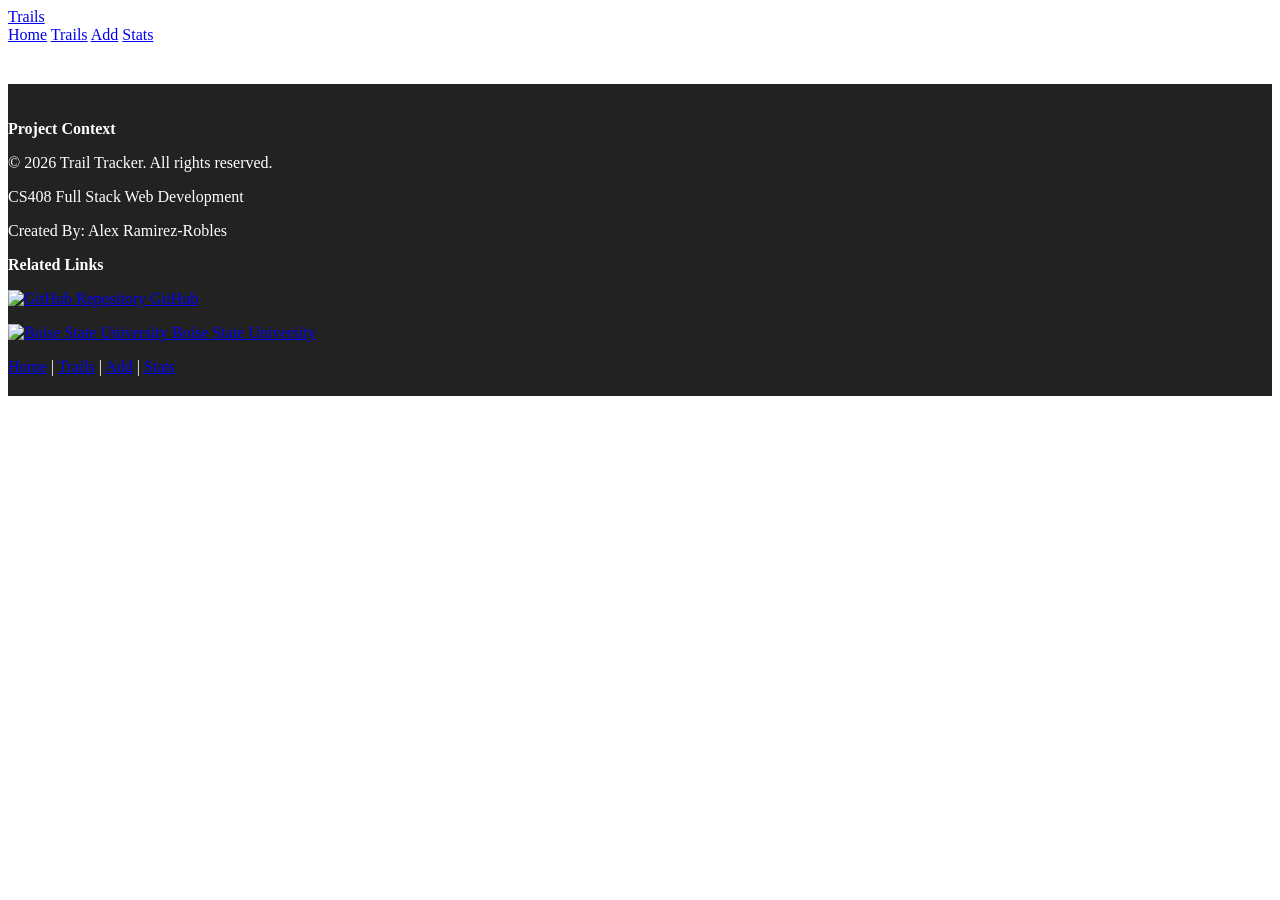
==== src/main/resources/templates/index.html @ db51a497 "Updated NavBar" ====
<!DOCTYPE html>
<html lang="en" xmlns:th="http://www.thymeleaf.org">
<head>
    <meta charset="UTF-8">
    <meta name="viewport" content="width=device-width, initial-scale=1.0">
    <title>My Template</title>
    <link rel="stylesheet" th:href="@{/webjars/bootstrap/5.3.8/css/bootstrap.min.css}">
    <link rel="stylesheet" th:href="@{/css/style.css}">
</head>
<body>
<!-- Navbar -->
<nav class="navbar navbar-expand-lg bg-body-tertiary">
    <div class="container-fluid">
        <a class="navbar-brand" href="/">Trails</a>
        <div class="navbar-nav">
            <a class="nav-link" href="/">Home</a>
            <a class="nav-link" href="/trails">Trails</a>
            <a class="nav-link" href="/add">Add</a>
            <a class="nav-link" href="/stats">Stats</a>
        </div>
    </div>
</nav>
<main>
    <!-- Page content -->
    <div>
        <h1 th:text="${title}"></h1>
        <p th:text="${message}"></p>
    </div>
</main>
<!-- Footer -->
<footer style="background-color:#222; color:white; padding:20px 0; margin-top:40px;">
    <div class="container">
        <div class="row text-center text-md-start">

            <!-- Info -->
            <div class="col-md-6 mb-3">
                <p><strong>Project Context</strong></p>
                <p>&copy; 2026 Trail Tracker. All rights reserved.</p>
                <p>CS408 Full Stack Web Development</p>
                <p>Created By: Alex Ramirez-Robles</p>
            </div>

            <!-- Links -->
            <div class="col-md-6 mb-3">
                <p><strong>Related Links</strong></p>
                <p>
                    <a href="https://github.com/Alex-Ramirez-BSU/CS408-FullStack" target="_blank" rel="noopener noreferrer" title="GitHub Repository">
                        <img class="footer-img" src="../images/github_logo.png" alt="GitHub Repository">
                        GitHub
                    </a>
                </p>
                <p>
                    <a href="https://www.boisestate.edu" target="_blank" rel="noopener noreferrer" title="Boise State University">
                        <img class="footer-img" src="../images/bsu_b_logo.png" alt="Boise State University">
                        Boise State University
                    </a>
                </p>
            </div>

        </div>

        <!-- Bottom Nav -->
        <div class="footer-bottom d-flex justify-content-center flex-wrap gap-3 pt-3 mt-3 border-top">
            <a href="/">Home</a> |
            <a href="/trails">Trails</a> |
            <a href="/add">Add</a> |
            <a href="/stats">Stats</a>
        </div>
    </div>
</footer>
<script src="/webjars/bootstrap/5.3.8/js/bootstrap.bundle.min.js"></script>
</body>
</html>
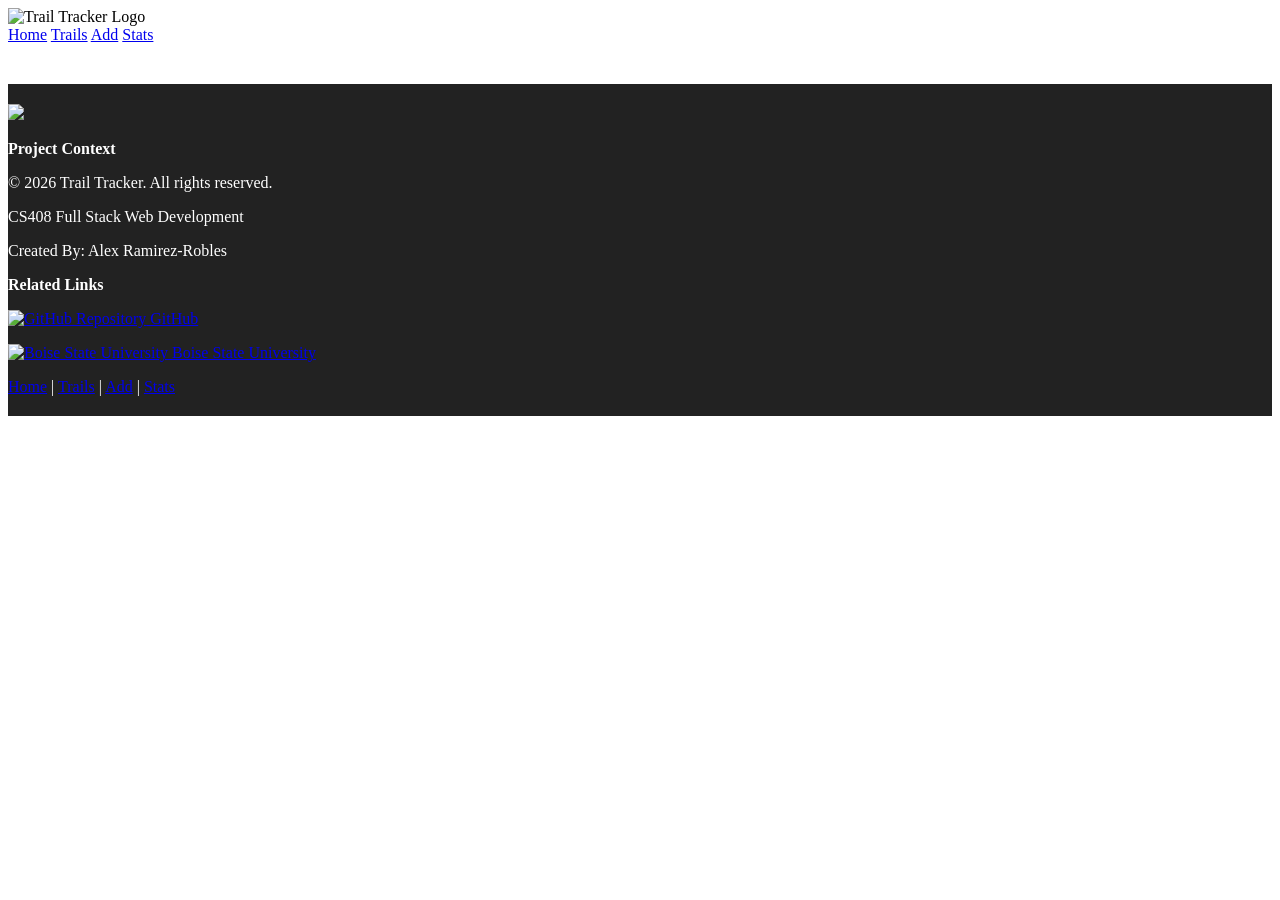
==== commit 346b35a0: "Added Logo Images & favicon" ====
--- a/src/main/resources/templates/index.html
+++ b/src/main/resources/templates/index.html
@@ -4,6 +4,7 @@
     <meta charset="UTF-8">
     <meta name="viewport" content="width=device-width, initial-scale=1.0">
     <title>My Template</title>
+    <link rel="icon" type="image/x-icon" href="/images/logo/tt_favicon.png">
     <link rel="stylesheet" th:href="@{/webjars/bootstrap/5.3.8/css/bootstrap.min.css}">
     <link rel="stylesheet" th:href="@{/css/style.css}">
 </head>
@@ -11,7 +12,9 @@
 <!-- Navbar -->
 <nav class="navbar navbar-expand-lg bg-body-tertiary">
     <div class="container-fluid">
-        <a class="navbar-brand" href="/">Trails</a>
+        <a class="navbar-brand" th:href="@{/}">
+            <img class="navbar-logo" th:src="@{/images/logo/tt_logo_expanded_nbg.png}" alt="Trail Tracker Logo">
+        </a>
         <div class="navbar-nav">
             <a class="nav-link" href="/">Home</a>
             <a class="nav-link" href="/trails">Trails</a>
@@ -30,10 +33,14 @@
 <!-- Footer -->
 <footer style="background-color:#222; color:white; padding:20px 0; margin-top:40px;">
     <div class="container">
-        <div class="row text-center text-md-start">
+        <div class="row text-center text-md-start footer-bottom">
+
+            <div class="col-md-4 mb-3">
+                <img class="footer-logo" src="/images/logo/tt_logo_expanded.png">
+            </div>
 
             <!-- Info -->
-            <div class="col-md-6 mb-3">
+            <div class="col-md-4 mb-3">
                 <p><strong>Project Context</strong></p>
                 <p>&copy; 2026 Trail Tracker. All rights reserved.</p>
                 <p>CS408 Full Stack Web Development</p>
@@ -41,17 +48,17 @@
             </div>
 
             <!-- Links -->
-            <div class="col-md-6 mb-3">
+            <div class="col-md-4 mb-3">
                 <p><strong>Related Links</strong></p>
                 <p>
                     <a href="https://github.com/Alex-Ramirez-BSU/CS408-FullStack" target="_blank" rel="noopener noreferrer" title="GitHub Repository">
-                        <img class="footer-img" src="../images/github_logo.png" alt="GitHub Repository">
+                        <img class="footer-img" src="/images/github_logo.png" alt="GitHub Repository">
                         GitHub
                     </a>
                 </p>
                 <p>
                     <a href="https://www.boisestate.edu" target="_blank" rel="noopener noreferrer" title="Boise State University">
-                        <img class="footer-img" src="../images/bsu_b_logo.png" alt="Boise State University">
+                        <img class="footer-img" src="/images/bsu_b_logo.png" alt="Boise State University">
                         Boise State University
                     </a>
                 </p>
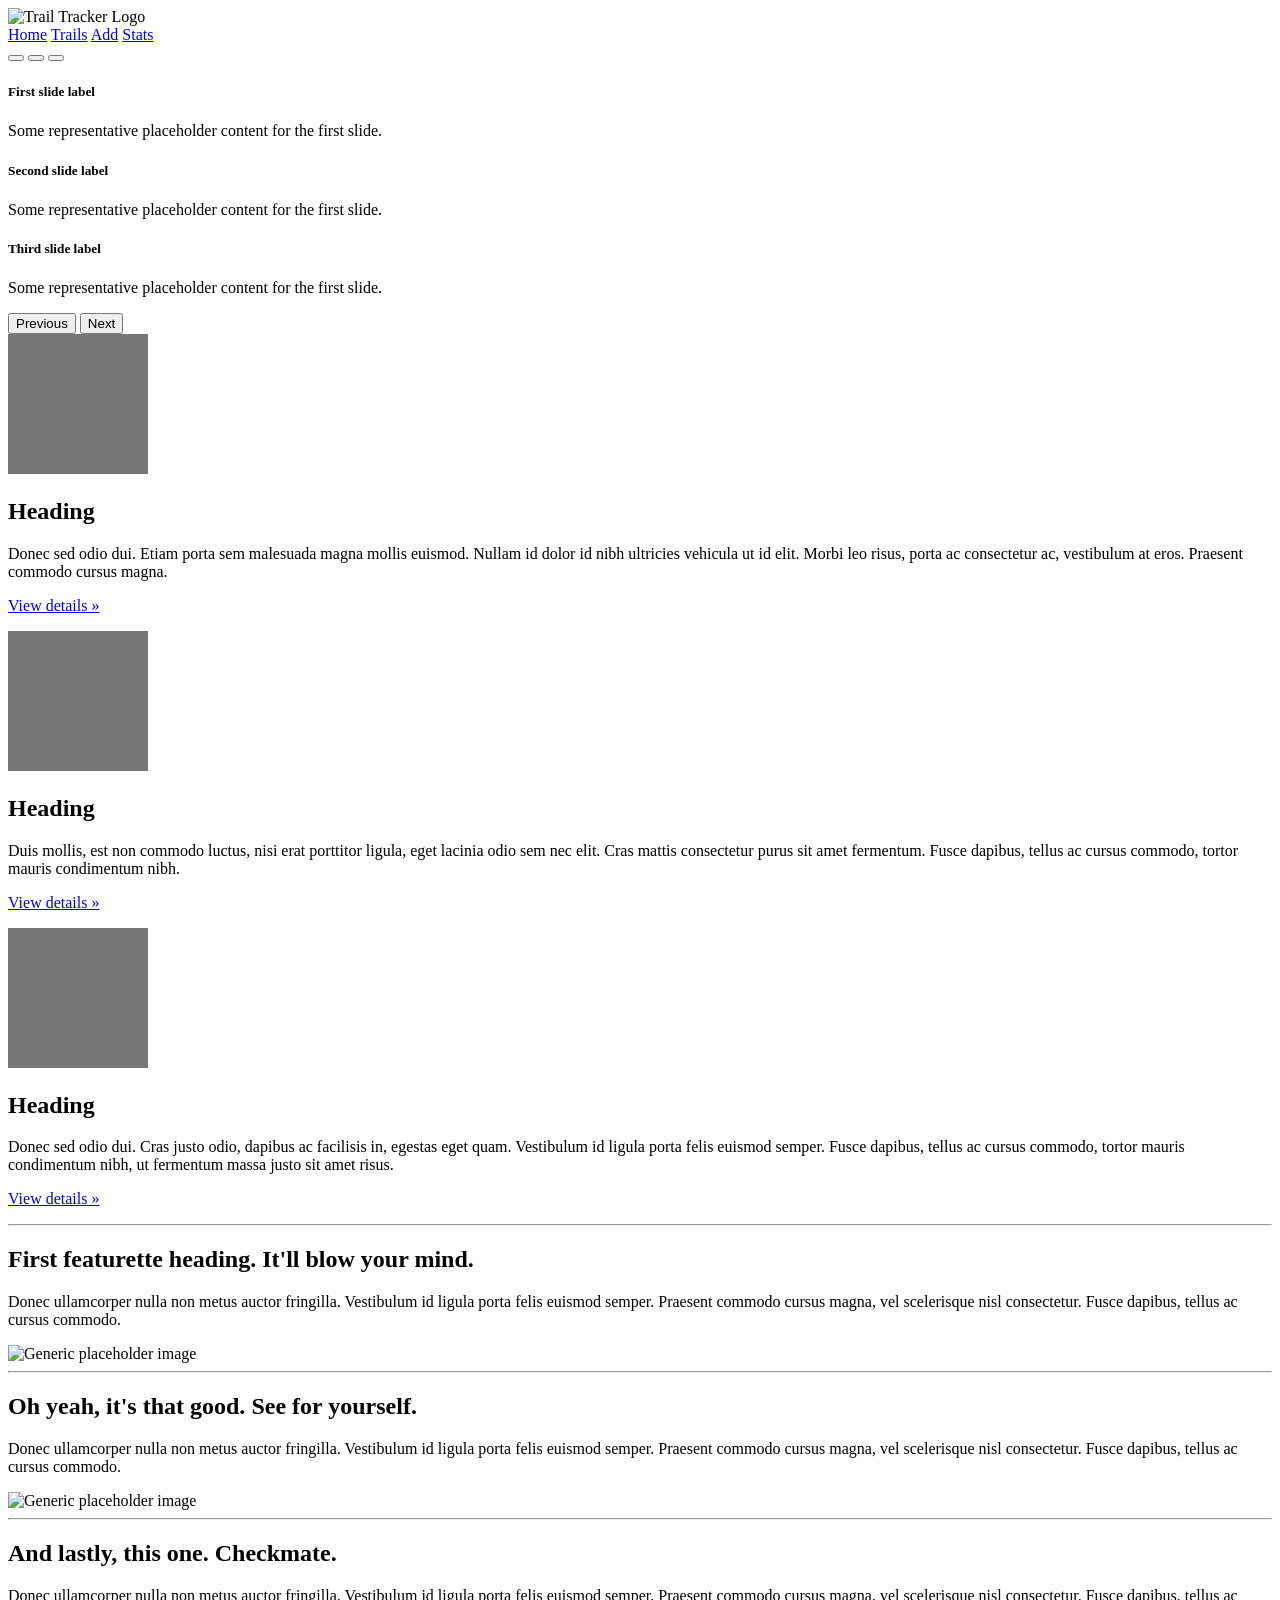
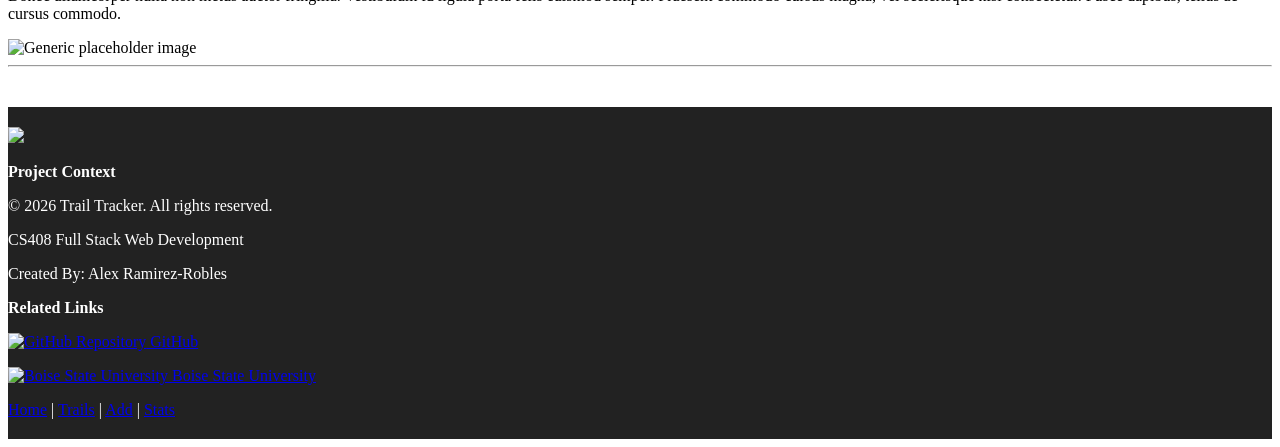
==== commit cdd5bc9e: "Updated Homepage & Added CSS" ====
--- a/src/main/resources/templates/index.html
+++ b/src/main/resources/templates/index.html
@@ -3,10 +3,11 @@
 <head>
     <meta charset="UTF-8">
     <meta name="viewport" content="width=device-width, initial-scale=1.0">
-    <title>My Template</title>
+    <title>Homepage</title>
     <link rel="icon" type="image/x-icon" href="/images/logo/tt_favicon.png">
     <link rel="stylesheet" th:href="@{/webjars/bootstrap/5.3.8/css/bootstrap.min.css}">
     <link rel="stylesheet" th:href="@{/css/style.css}">
+    <link rel="stylesheet" th:href="@{/css/carousel.css}">
 </head>
 <body>
 <!-- Navbar -->
@@ -23,13 +24,120 @@
         </div>
     </div>
 </nav>
-<main>
-    <!-- Page content -->
-    <div>
-        <h1 th:text="${title}"></h1>
-        <p th:text="${message}"></p>
+<main role="main">
+    <div id="carouselExampleCaptions" class="carousel slide">
+        <div class="carousel-indicators">
+            <button type="button" data-bs-target="#carouselExampleCaptions" data-bs-slide-to="0" class="active" aria-current="true" aria-label="Slide 1"></button>
+            <button type="button" data-bs-target="#carouselExampleCaptions" data-bs-slide-to="1" aria-label="Slide 2"></button>
+            <button type="button" data-bs-target="#carouselExampleCaptions" data-bs-slide-to="2" aria-label="Slide 3"></button>
+        </div>
+        <div class="carousel-inner">
+            <div class="carousel-item active">
+<!--                <img th:src="@{/images/bsu_b_logo.png}" class="d-block w-100" alt="BSU">-->
+                <div class="carousel-caption d-block bg-dark bg-opacity-50 rounded p-3">
+                    <h5>First slide label</h5>
+                    <p>Some representative placeholder content for the first slide.</p>
+                </div>
+            </div>
+            <div class="carousel-item">
+<!--                <img src="..." class="d-block w-100" alt="...">-->
+                <div class="carousel-caption d-block bg-dark bg-opacity-50 rounded p-3">
+                    <h5>Second slide label</h5>
+                    <p>Some representative placeholder content for the first slide.</p>
+                </div>
+            </div>
+            <div class="carousel-item">
+<!--                <img src="..." class="d-block w-100" alt="...">-->
+                <div class="carousel-caption d-block bg-dark bg-opacity-50 rounded p-3">
+                    <h5>Third slide label</h5>
+                    <p>Some representative placeholder content for the first slide.</p>
+                </div>
+            </div>
+        </div>
+        <button class="carousel-control-prev" type="button" data-bs-target="#carouselExampleCaptions" data-bs-slide="prev">
+            <span class="carousel-control-prev-icon" aria-hidden="true"></span>
+            <span class="visually-hidden">Previous</span>
+        </button>
+        <button class="carousel-control-next" type="button" data-bs-target="#carouselExampleCaptions" data-bs-slide="next">
+            <span class="carousel-control-next-icon" aria-hidden="true"></span>
+            <span class="visually-hidden">Next</span>
+        </button>
     </div>
+
+    <!-- Marketing messaging and featurettes
+    ================================================== -->
+    <!-- Wrap the rest of the page in another container to center all the content. -->
+
+    <div class="container marketing">
+
+        <!-- Three columns of text below the carousel -->
+        <div class="row">
+            <div class="col-lg-4">
+                <img class="rounded-circle" src="[data-uri]" alt="Generic placeholder image" width="140" height="140">
+                <h2>Heading</h2>
+                <p>Donec sed odio dui. Etiam porta sem malesuada magna mollis euismod. Nullam id dolor id nibh ultricies vehicula ut id elit. Morbi leo risus, porta ac consectetur ac, vestibulum at eros. Praesent commodo cursus magna.</p>
+                <p><a class="btn btn-secondary" href="#" role="button">View details &raquo;</a></p>
+            </div><!-- /.col-lg-4 -->
+            <div class="col-lg-4">
+                <img class="rounded-circle" src="[data-uri]" alt="Generic placeholder image" width="140" height="140">
+                <h2>Heading</h2>
+                <p>Duis mollis, est non commodo luctus, nisi erat porttitor ligula, eget lacinia odio sem nec elit. Cras mattis consectetur purus sit amet fermentum. Fusce dapibus, tellus ac cursus commodo, tortor mauris condimentum nibh.</p>
+                <p><a class="btn btn-secondary" href="#" role="button">View details &raquo;</a></p>
+            </div><!-- /.col-lg-4 -->
+            <div class="col-lg-4">
+                <img class="rounded-circle" src="[data-uri]" alt="Generic placeholder image" width="140" height="140">
+                <h2>Heading</h2>
+                <p>Donec sed odio dui. Cras justo odio, dapibus ac facilisis in, egestas eget quam. Vestibulum id ligula porta felis euismod semper. Fusce dapibus, tellus ac cursus commodo, tortor mauris condimentum nibh, ut fermentum massa justo sit amet risus.</p>
+                <p><a class="btn btn-secondary" href="#" role="button">View details &raquo;</a></p>
+            </div><!-- /.col-lg-4 -->
+        </div><!-- /.row -->
+
+
+        <!-- START THE FEATURETTES -->
+
+        <hr class="featurette-divider">
+
+        <div class="row featurette">
+            <div class="col-md-7">
+                <h2 class="featurette-heading">First featurette heading. <span class="text-muted">It'll blow your mind.</span></h2>
+                <p class="lead">Donec ullamcorper nulla non metus auctor fringilla. Vestibulum id ligula porta felis euismod semper. Praesent commodo cursus magna, vel scelerisque nisl consectetur. Fusce dapibus, tellus ac cursus commodo.</p>
+            </div>
+            <div class="col-md-5">
+                <img class="featurette-image img-fluid mx-auto" data-src="holder.js/500x500/auto" alt="Generic placeholder image">
+            </div>
+        </div>
+
+        <hr class="featurette-divider">
+
+        <div class="row featurette">
+            <div class="col-md-7 order-md-2">
+                <h2 class="featurette-heading">Oh yeah, it's that good. <span class="text-muted">See for yourself.</span></h2>
+                <p class="lead">Donec ullamcorper nulla non metus auctor fringilla. Vestibulum id ligula porta felis euismod semper. Praesent commodo cursus magna, vel scelerisque nisl consectetur. Fusce dapibus, tellus ac cursus commodo.</p>
+            </div>
+            <div class="col-md-5 order-md-1">
+                <img class="featurette-image img-fluid mx-auto" data-src="holder.js/500x500/auto" alt="Generic placeholder image">
+            </div>
+        </div>
+
+        <hr class="featurette-divider">
+
+        <div class="row featurette">
+            <div class="col-md-7">
+                <h2 class="featurette-heading">And lastly, this one. <span class="text-muted">Checkmate.</span></h2>
+                <p class="lead">Donec ullamcorper nulla non metus auctor fringilla. Vestibulum id ligula porta felis euismod semper. Praesent commodo cursus magna, vel scelerisque nisl consectetur. Fusce dapibus, tellus ac cursus commodo.</p>
+            </div>
+            <div class="col-md-5">
+                <img class="featurette-image img-fluid mx-auto" data-src="holder.js/500x500/auto" alt="Generic placeholder image">
+            </div>
+        </div>
+
+        <hr class="featurette-divider">
+
+        <!-- /END THE FEATURETTES -->
+
+    </div><!-- /.container -->
 </main>
+
 <!-- Footer -->
 <footer style="background-color:#222; color:white; padding:20px 0; margin-top:40px;">
     <div class="container">
@@ -63,7 +171,6 @@
                     </a>
                 </p>
             </div>
-
         </div>
 
         <!-- Bottom Nav -->
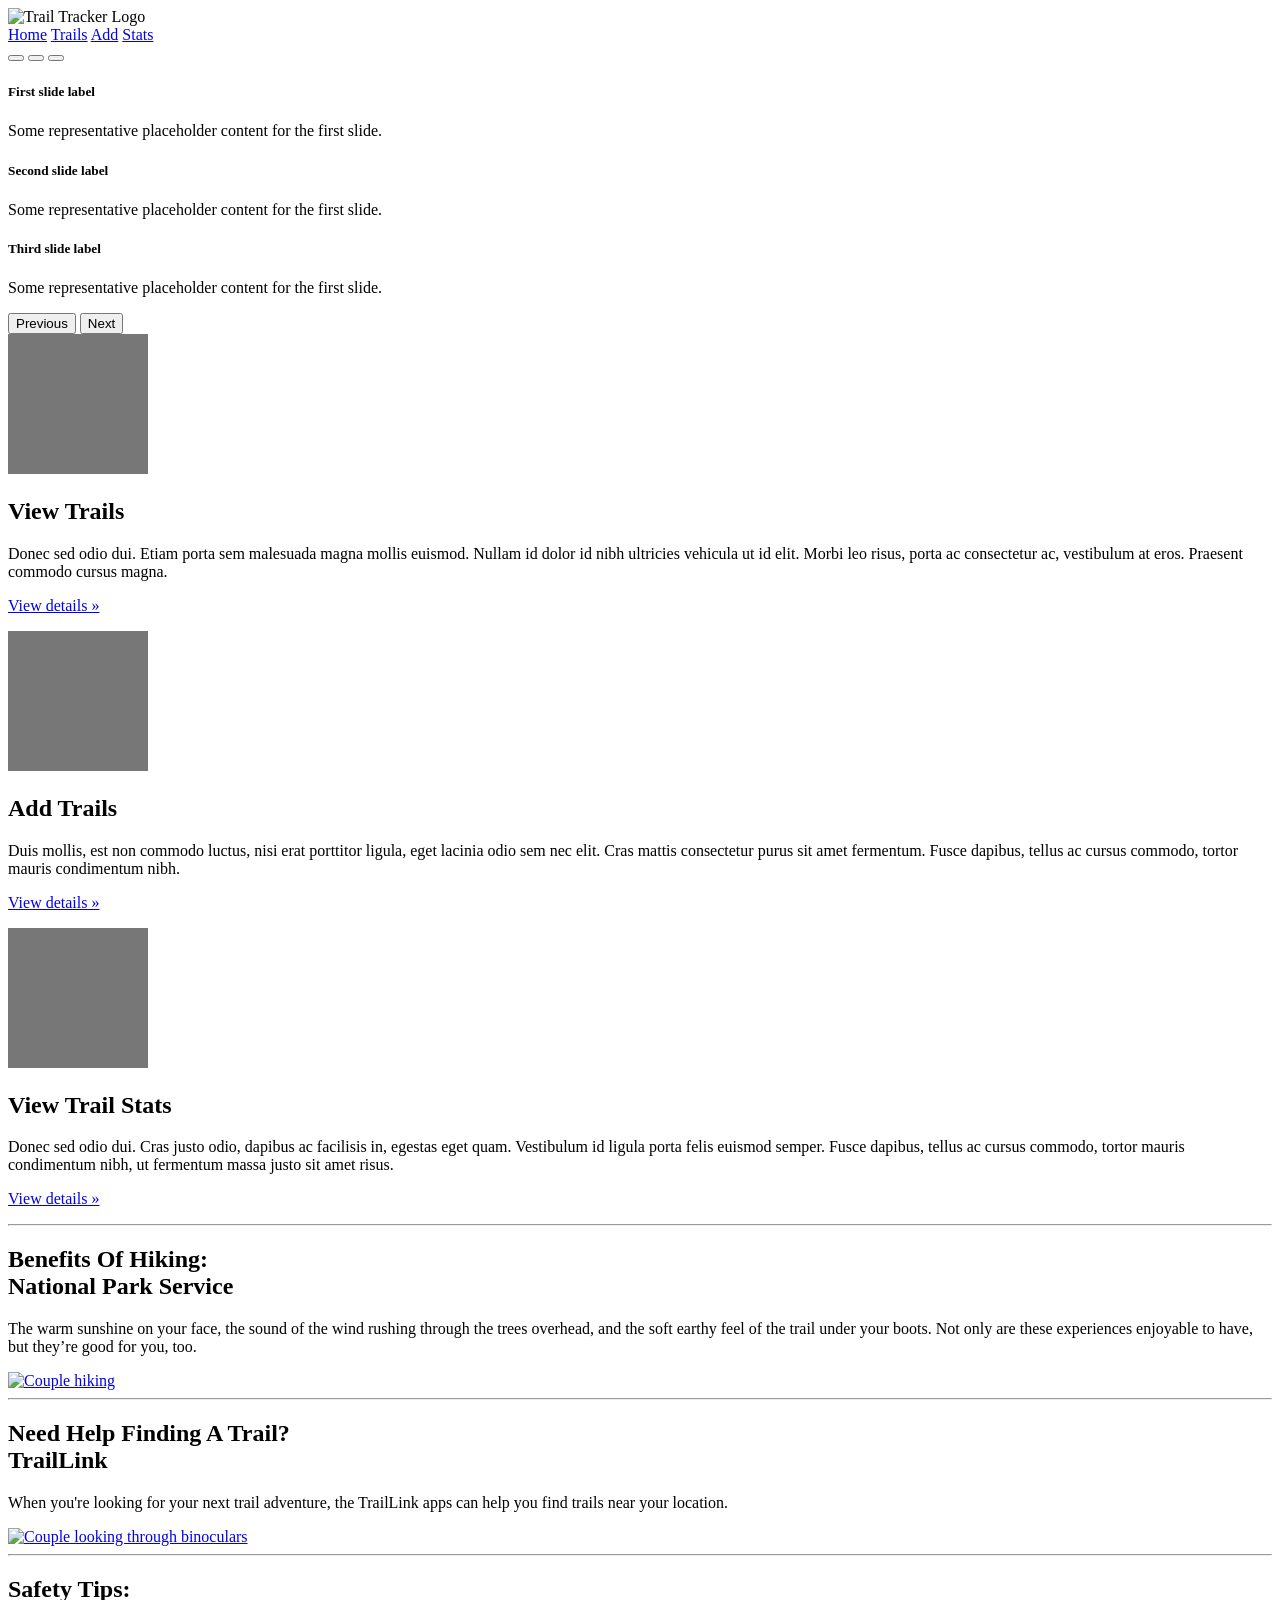
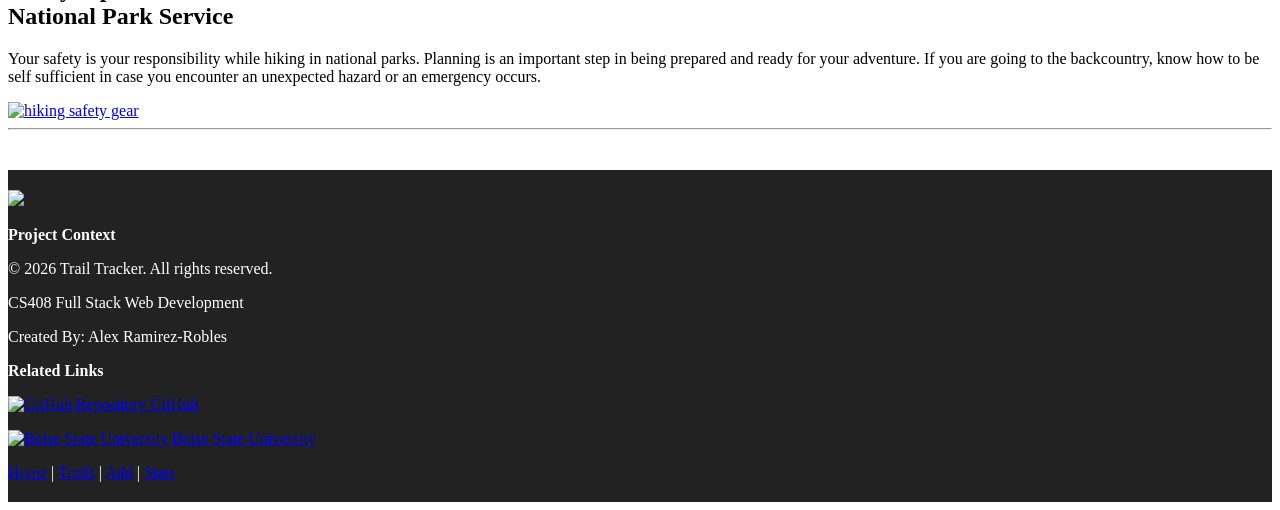
==== commit 0edc71ce: "Updated HomePage With External Links" ====
--- a/src/main/resources/templates/index.html
+++ b/src/main/resources/templates/index.html
@@ -74,19 +74,19 @@
         <div class="row">
             <div class="col-lg-4">
                 <img class="rounded-circle" src="[data-uri]" alt="Generic placeholder image" width="140" height="140">
-                <h2>Heading</h2>
+                <h2>View Trails</h2>
                 <p>Donec sed odio dui. Etiam porta sem malesuada magna mollis euismod. Nullam id dolor id nibh ultricies vehicula ut id elit. Morbi leo risus, porta ac consectetur ac, vestibulum at eros. Praesent commodo cursus magna.</p>
                 <p><a class="btn btn-secondary" href="#" role="button">View details &raquo;</a></p>
             </div><!-- /.col-lg-4 -->
             <div class="col-lg-4">
                 <img class="rounded-circle" src="[data-uri]" alt="Generic placeholder image" width="140" height="140">
-                <h2>Heading</h2>
+                <h2>Add Trails</h2>
                 <p>Duis mollis, est non commodo luctus, nisi erat porttitor ligula, eget lacinia odio sem nec elit. Cras mattis consectetur purus sit amet fermentum. Fusce dapibus, tellus ac cursus commodo, tortor mauris condimentum nibh.</p>
                 <p><a class="btn btn-secondary" href="#" role="button">View details &raquo;</a></p>
             </div><!-- /.col-lg-4 -->
             <div class="col-lg-4">
                 <img class="rounded-circle" src="[data-uri]" alt="Generic placeholder image" width="140" height="140">
-                <h2>Heading</h2>
+                <h2>View Trail Stats</h2>
                 <p>Donec sed odio dui. Cras justo odio, dapibus ac facilisis in, egestas eget quam. Vestibulum id ligula porta felis euismod semper. Fusce dapibus, tellus ac cursus commodo, tortor mauris condimentum nibh, ut fermentum massa justo sit amet risus.</p>
                 <p><a class="btn btn-secondary" href="#" role="button">View details &raquo;</a></p>
             </div><!-- /.col-lg-4 -->
@@ -99,11 +99,13 @@
 
         <div class="row featurette">
             <div class="col-md-7">
-                <h2 class="featurette-heading">First featurette heading. <span class="text-muted">It'll blow your mind.</span></h2>
-                <p class="lead">Donec ullamcorper nulla non metus auctor fringilla. Vestibulum id ligula porta felis euismod semper. Praesent commodo cursus magna, vel scelerisque nisl consectetur. Fusce dapibus, tellus ac cursus commodo.</p>
+                <h2 class="featurette-heading">Benefits Of Hiking: <span class="text-muted"><br>National Park Service</span></h2>
+                <p class="lead">The warm sunshine on your face, the sound of the wind rushing through the trees overhead, and the soft earthy feel of the trail under your boots. Not only are these experiences enjoyable to have, but they’re good for you, too.</p>
             </div>
             <div class="col-md-5">
-                <img class="featurette-image img-fluid mx-auto" data-src="holder.js/500x500/auto" alt="Generic placeholder image">
+                <a href="https://www.nps.gov/subjects/trails/benefits-of-hiking.htm" target="_blank">
+                    <img class="featurette-image img-fluid mx-auto" src="/images/adult-hiking-activity.jpg" alt="Couple hiking">
+                </a>
             </div>
         </div>
 
@@ -111,11 +113,13 @@
 
         <div class="row featurette">
             <div class="col-md-7 order-md-2">
-                <h2 class="featurette-heading">Oh yeah, it's that good. <span class="text-muted">See for yourself.</span></h2>
-                <p class="lead">Donec ullamcorper nulla non metus auctor fringilla. Vestibulum id ligula porta felis euismod semper. Praesent commodo cursus magna, vel scelerisque nisl consectetur. Fusce dapibus, tellus ac cursus commodo.</p>
+                <h2 class="featurette-heading">Need Help Finding A Trail?<span class="text-muted"><br>TrailLink</span></h2>
+                <p class="lead">When you're looking for your next trail adventure, the TrailLink apps can help you find trails near your location.</p>
             </div>
             <div class="col-md-5 order-md-1">
-                <img class="featurette-image img-fluid mx-auto" data-src="holder.js/500x500/auto" alt="Generic placeholder image">
+                <a href="https://www.traillink.com/" target="_blank">
+                    <img class="featurette-image img-fluid mx-auto" src="/images/finding-trails.jpg" alt="Couple looking through binoculars">
+                </a>
             </div>
         </div>
 
@@ -123,11 +127,13 @@
 
         <div class="row featurette">
             <div class="col-md-7">
-                <h2 class="featurette-heading">And lastly, this one. <span class="text-muted">Checkmate.</span></h2>
-                <p class="lead">Donec ullamcorper nulla non metus auctor fringilla. Vestibulum id ligula porta felis euismod semper. Praesent commodo cursus magna, vel scelerisque nisl consectetur. Fusce dapibus, tellus ac cursus commodo.</p>
+                <h2 class="featurette-heading">Safety Tips:<span class="text-muted"><br>National Park Service</span></h2>
+                <p class="lead">Your safety is your responsibility while hiking in national parks. Planning is an important step in being prepared and ready for your adventure. If you are going to the backcountry, know how to be self sufficient in case you encounter an unexpected hazard or an emergency occurs.</p>
             </div>
             <div class="col-md-5">
-                <img class="featurette-image img-fluid mx-auto" data-src="holder.js/500x500/auto" alt="Generic placeholder image">
+                <a href="https://www.nps.gov/articles/hiking-safety.htm" target="_blank">
+                    <img class="featurette-image img-fluid mx-auto" src="/images/safety-gear.jpg" alt="hiking safety gear">
+                </a>
             </div>
         </div>
 
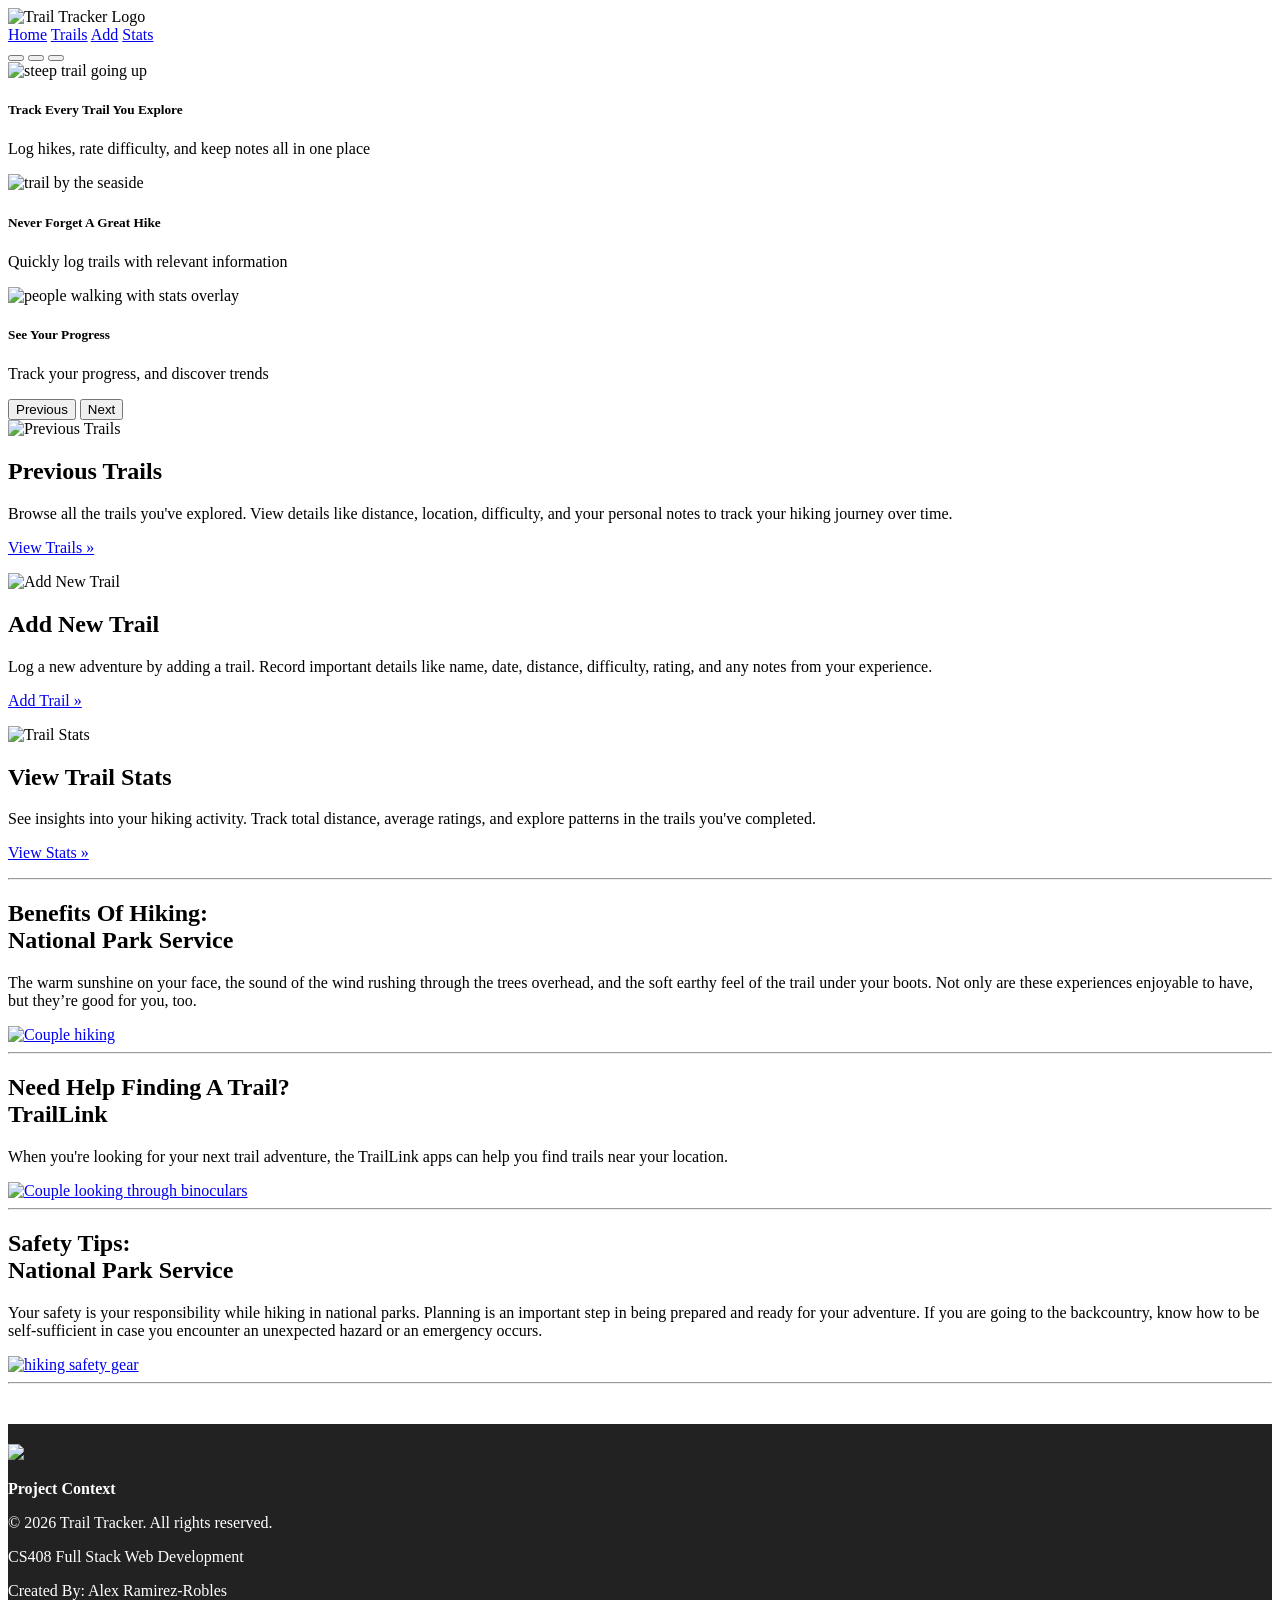
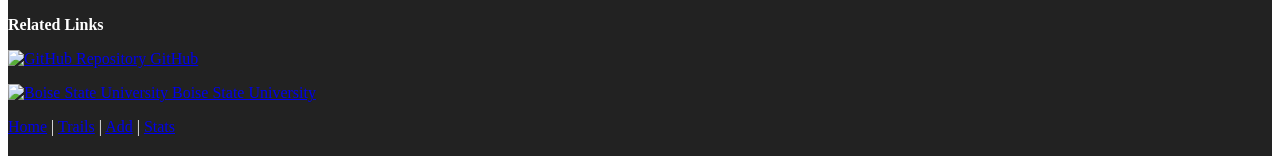
==== commit a0cdd099: "Updated homescreen" ====
--- a/src/main/resources/templates/index.html
+++ b/src/main/resources/templates/index.html
@@ -33,24 +33,24 @@
         </div>
         <div class="carousel-inner">
             <div class="carousel-item active">
-<!--                <img th:src="@{/images/bsu_b_logo.png}" class="d-block w-100" alt="BSU">-->
+                <img src="/images/prev-trail-banner.png" class="d-block w-100" alt="steep trail going up">
                 <div class="carousel-caption d-block bg-dark bg-opacity-50 rounded p-3">
-                    <h5>First slide label</h5>
-                    <p>Some representative placeholder content for the first slide.</p>
+                    <h5>Track Every Trail You Explore</h5>
+                    <p>Log hikes, rate difficulty, and keep notes all in one place</p>
                 </div>
             </div>
             <div class="carousel-item">
-<!--                <img src="..." class="d-block w-100" alt="...">-->
+                <img src="/images/new-trail-banner.jpg" class="d-block w-100" alt="trail by the seaside">
                 <div class="carousel-caption d-block bg-dark bg-opacity-50 rounded p-3">
-                    <h5>Second slide label</h5>
-                    <p>Some representative placeholder content for the first slide.</p>
+                    <h5>Never Forget A Great Hike</h5>
+                    <p>Quickly log trails with relevant information</p>
                 </div>
             </div>
             <div class="carousel-item">
-<!--                <img src="..." class="d-block w-100" alt="...">-->
+                <img src="/images/stats-banner.png" class="d-block w-100" alt="people walking with stats overlay">
                 <div class="carousel-caption d-block bg-dark bg-opacity-50 rounded p-3">
-                    <h5>Third slide label</h5>
-                    <p>Some representative placeholder content for the first slide.</p>
+                    <h5>See Your Progress</h5>
+                    <p>Track your progress, and discover trends</p>
                 </div>
             </div>
         </div>
@@ -72,29 +72,29 @@
 
         <!-- Three columns of text below the carousel -->
         <div class="row">
-            <div class="col-lg-4">
-                <img class="rounded-circle" src="[data-uri]" alt="Generic placeholder image" width="140" height="140">
-                <h2>View Trails</h2>
-                <p>Donec sed odio dui. Etiam porta sem malesuada magna mollis euismod. Nullam id dolor id nibh ultricies vehicula ut id elit. Morbi leo risus, porta ac consectetur ac, vestibulum at eros. Praesent commodo cursus magna.</p>
-                <p><a class="btn btn-secondary" href="#" role="button">View details &raquo;</a></p>
+            <div class="col-lg-4 text-center">
+                <img class="rounded-circle" src="/images/home-prev-trails.jpg" alt="Previous Trails" width="140" height="140">
+                <h2 class="h2">Previous Trails</h2>
+                <p>Browse all the trails you've explored. View details like distance, location, difficulty, and your personal notes to track your hiking journey over time.</p>
+                <p><a class="btn btn-secondary" href="/trails" role="button">View Trails &raquo;</a></p>
             </div><!-- /.col-lg-4 -->
-            <div class="col-lg-4">
-                <img class="rounded-circle" src="[data-uri]" alt="Generic placeholder image" width="140" height="140">
-                <h2>Add Trails</h2>
-                <p>Duis mollis, est non commodo luctus, nisi erat porttitor ligula, eget lacinia odio sem nec elit. Cras mattis consectetur purus sit amet fermentum. Fusce dapibus, tellus ac cursus commodo, tortor mauris condimentum nibh.</p>
-                <p><a class="btn btn-secondary" href="#" role="button">View details &raquo;</a></p>
+
+            <div class="col-lg-4 text-center">
+                <img class="rounded-circle" src="/images/home-new-trail.jpg" alt="Add New Trail" width="140" height="140">
+                <h2 class="h2">Add New Trail</h2>
+                <p>Log a new adventure by adding a trail. Record important details like name, date, distance, difficulty, rating, and any notes from your experience.</p>
+                <p><a class="btn btn-secondary" href="/add" role="button">Add Trail &raquo;</a></p>
             </div><!-- /.col-lg-4 -->
-            <div class="col-lg-4">
-                <img class="rounded-circle" src="[data-uri]" alt="Generic placeholder image" width="140" height="140">
-                <h2>View Trail Stats</h2>
-                <p>Donec sed odio dui. Cras justo odio, dapibus ac facilisis in, egestas eget quam. Vestibulum id ligula porta felis euismod semper. Fusce dapibus, tellus ac cursus commodo, tortor mauris condimentum nibh, ut fermentum massa justo sit amet risus.</p>
-                <p><a class="btn btn-secondary" href="#" role="button">View details &raquo;</a></p>
+
+            <div class="col-lg-4 text-center">
+                <img class="rounded-circle" src="/images/home-stats.jpg" alt="Trail Stats" width="140" height="140">
+                <h2 class="h2">View Trail Stats</h2>
+                <p>See insights into your hiking activity. Track total distance, average ratings, and explore patterns in the trails you've completed.</p>
+                <p><a class="btn btn-secondary" href="/stats" role="button">View Stats &raquo;</a></p>
             </div><!-- /.col-lg-4 -->
         </div><!-- /.row -->
 
-
         <!-- START THE FEATURETTES -->
-
         <hr class="featurette-divider">
 
         <div class="row featurette">
@@ -128,7 +128,7 @@
         <div class="row featurette">
             <div class="col-md-7">
                 <h2 class="featurette-heading">Safety Tips:<span class="text-muted"><br>National Park Service</span></h2>
-                <p class="lead">Your safety is your responsibility while hiking in national parks. Planning is an important step in being prepared and ready for your adventure. If you are going to the backcountry, know how to be self sufficient in case you encounter an unexpected hazard or an emergency occurs.</p>
+                <p class="lead">Your safety is your responsibility while hiking in national parks. Planning is an important step in being prepared and ready for your adventure. If you are going to the backcountry, know how to be self-sufficient in case you encounter an unexpected hazard or an emergency occurs.</p>
             </div>
             <div class="col-md-5">
                 <a href="https://www.nps.gov/articles/hiking-safety.htm" target="_blank">
